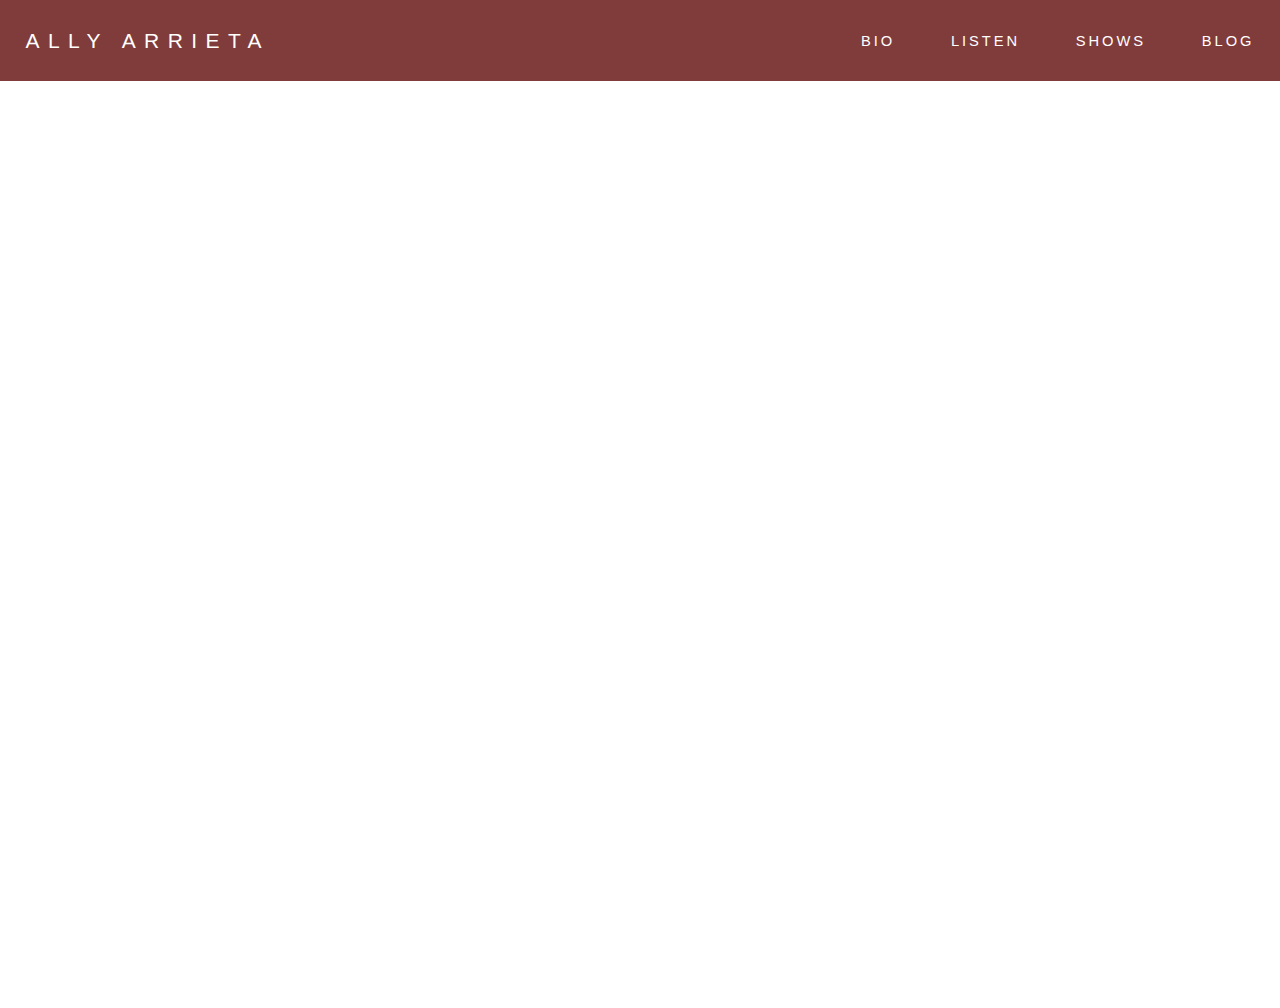
==== index.html @ c6bab812 "Copying over all files from my computer" ====
<!DOCTYPE html>
<html lang="en">
<head>
	<title>Ally Arrieta</title>
	<meta name="viewport" content="width=device-width, initial-scale=1">

	<!-- Stylesheets -->
	<link rel="stylesheet" type="text/css" href="main.css">
	<link rel="stylesheet" type="text/css" href="http://netdna.bootstrapcdn.com/bootstrap/3.1.1/css/bootstrap.min.css">
	<link rel="stylesheet" type="text/css" href="http://netdna.bootstrapcdn.com/font-awesome/4.1.0/css/font-awesome.min.css">

	<!-- Load JavaScript -->
	<script src="http://ajax.googleapis.com/ajax/libs/jquery/1.11.1/jquery.js"></script>
	<script type="text/javascript" src="js/jquery.floatThead.js"></script>
	<script type="text/javascript" src="http://netdna.bootstrapcdn.com/bootstrap/3.1.1/js/bootstrap.min.js"></script>
	<script type="text/javascript" src="js/jquery.tubular.1.0.js"></script>
</head>
<body>
	<div id="header" class="fixed">
		<div id="name">
			<a href="index.html">ALLY ARRIETA</a>
		</div>
		<div id="nav">
			<a id="bio" href="bio.html">BIO</a>
			<a href="listen.html">LISTEN</a>
			<a href="shows.html">SHOWS</a>
			<a id="blog" href="http://allyarrieta.tumblr.com" target="#">BLOG</a>
		</div>
	</div>
	<div id="logo-social">
		<div id="logo">
			<img src="images/logo-white.png" />
		</div>
		<div id="social">
			<i class="fa fa-facebook fa-3x"></i>
			<i class="fa fa-twitter fa-3x"></i>
			<i class="fa fa-tumblr fa-3x"></i>
			<i class="fa fa-soundcloud fa-3x"></i>
		</div>
	</div>
	<div id="wrapper"></div>

	<script>
		// Tubular
	    $().ready(function() {
	    	var options = { videoId: '7G9XTOyZNDI' }
	        $('#wrapper').tubular(options);
	    });
	</script>
</body>
</html>
---- main.css ----
body {
	font-family: Helvetica;
}

div#header {
	width: 100%;
	background-color: #7F3C3B;
	padding: 2%;
	font-size: 1.5em;
	z-index: 999;
	min-width: 630px;
}

div#header div {
	display: inline-block;
}

div#header a {
	color: white;
}

div#header a:hover {
	color: #331818;
	text-decoration: none;
}

div#header div#name {
	font-weight: lighter;
	letter-spacing: .4em;
}

div#header div#nav {
	float: right;
	font-weight: lighter;
}

div#header div#nav a {
	font-size: .7em;
	margin-left: 50px;
	position: relative;
	bottom: 2px;
	letter-spacing: .2em;
}

div#header div#nav a#blog {
	margin
}

.fixed {
	position: fixed;
	top: 0; left: 0;
	width: 100%;
}

#wrapper {
	z-index: -999;
	background-color: #333;
	opacity: .1;
}

#logo-social {
	margin-left: auto;
	margin-right: auto;
	top: 20%;
	text-align: center;
	z-index: 999;
	position: relative;
}

#logo {
	margin-bottom: 100px;
	padding-top: 70px;
}

div#logo img {
	height: 400px;
}

#social {
	margin-top: 20%;

}

div#social i {
	padding: 30px;
}

i.fa {
	color: white;
}
i.fa:hover {
	color: #7F3C3B;
}
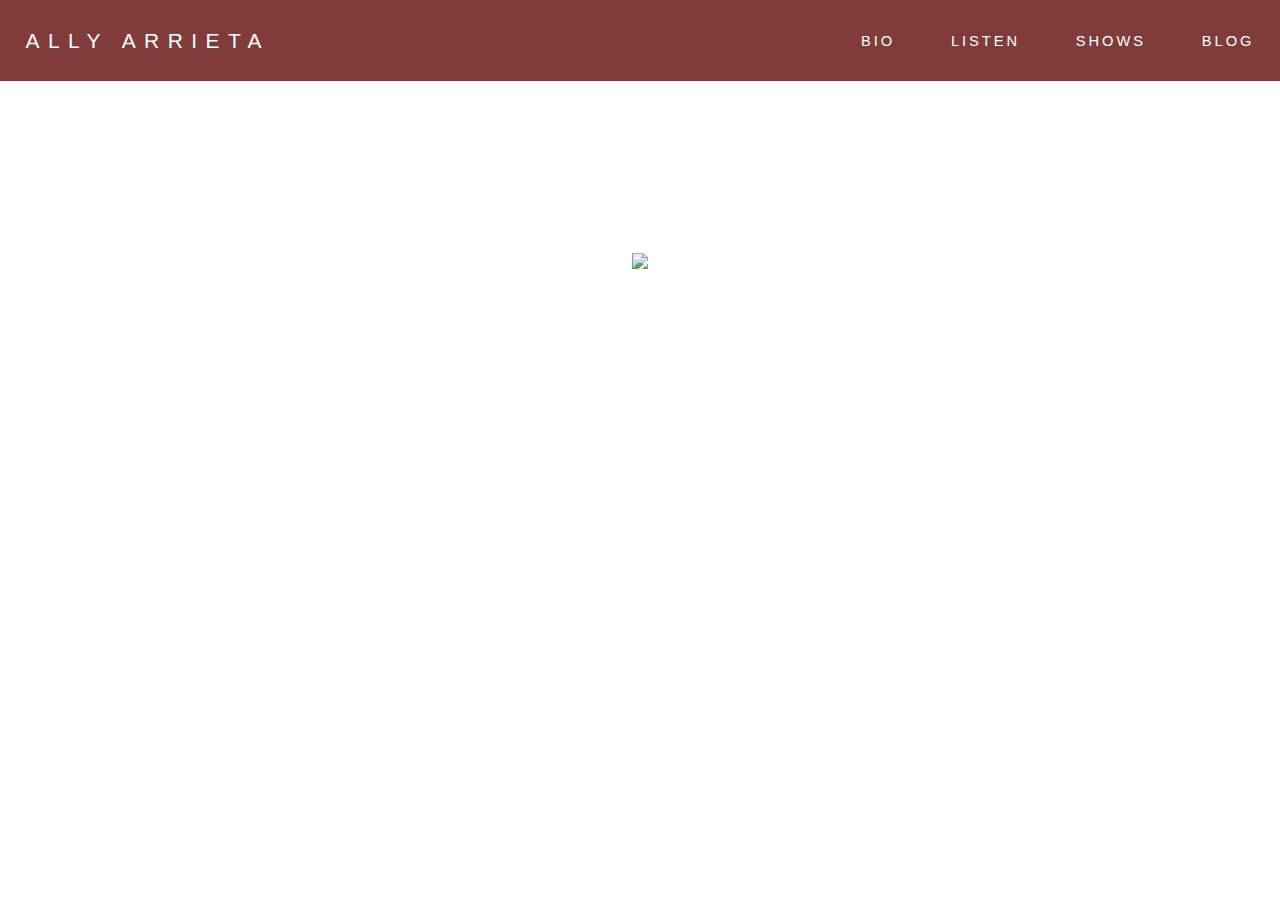
==== commit 633186c7: "Changed logo" ====
--- a/index.html
+++ b/index.html
@@ -29,10 +29,10 @@
 	</div>
 	<div id="logo-social">
 		<div id="logo">
-			<img src="images/logo-white.png" />
+			<img src="images/ally-arrieta-logo-d.png" />
 		</div>
 		<div id="social">
-			<i class="fa fa-facebook fa-3x"></i>
+			<a href="http://facebook.com/allyarrietamusic" target="#"><i class="fa fa-facebook fa-3x"></i></a>
 			<i class="fa fa-twitter fa-3x"></i>
 			<i class="fa fa-tumblr fa-3x"></i>
 			<i class="fa fa-soundcloud fa-3x"></i>
@@ -48,4 +48,4 @@
 	    });
 	</script>
 </body>
-</html>+</html>
--- a/main.css
+++ b/main.css
@@ -9,6 +9,7 @@
 	font-size: 1.5em;
 	z-index: 999;
 	min-width: 630px;
+	z-index: 999;
 }
 
 div#header div {
@@ -63,7 +64,7 @@
 	margin-right: auto;
 	top: 20%;
 	text-align: center;
-	z-index: 999;
+	z-index: 1;
 	position: relative;
 }
 
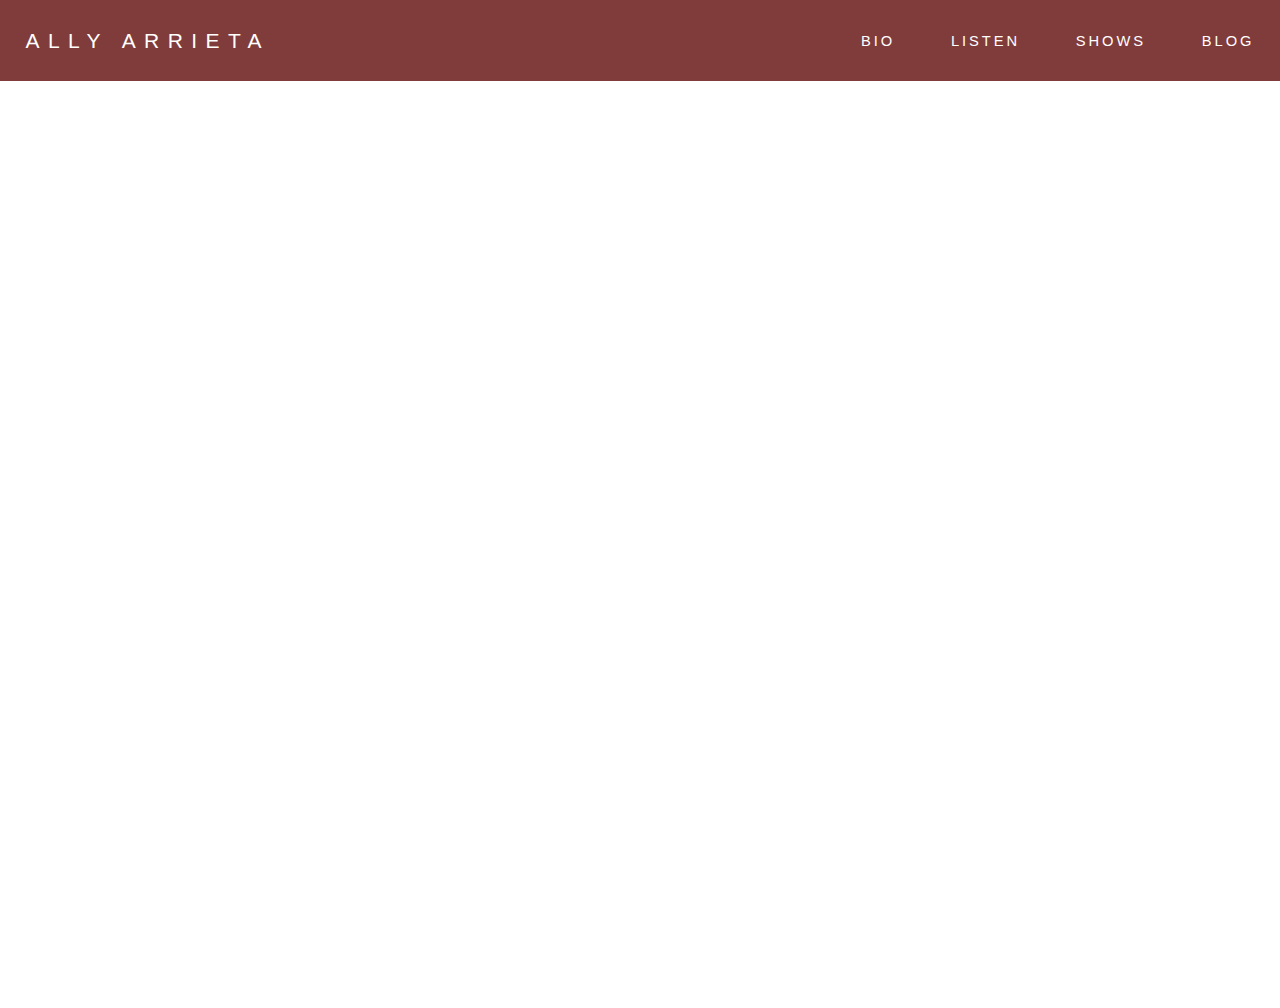
==== commit e1ad3570: "Changed logo" ====
--- a/index.html
+++ b/index.html
@@ -29,7 +29,7 @@
 	</div>
 	<div id="logo-social">
 		<div id="logo">
-			<img src="images/ally-arrieta-logo-d.png" />
+			<img src="images/logo-white-v2.png" />
 		</div>
 		<div id="social">
 			<a href="http://facebook.com/allyarrietamusic" target="#"><i class="fa fa-facebook fa-3x"></i></a>
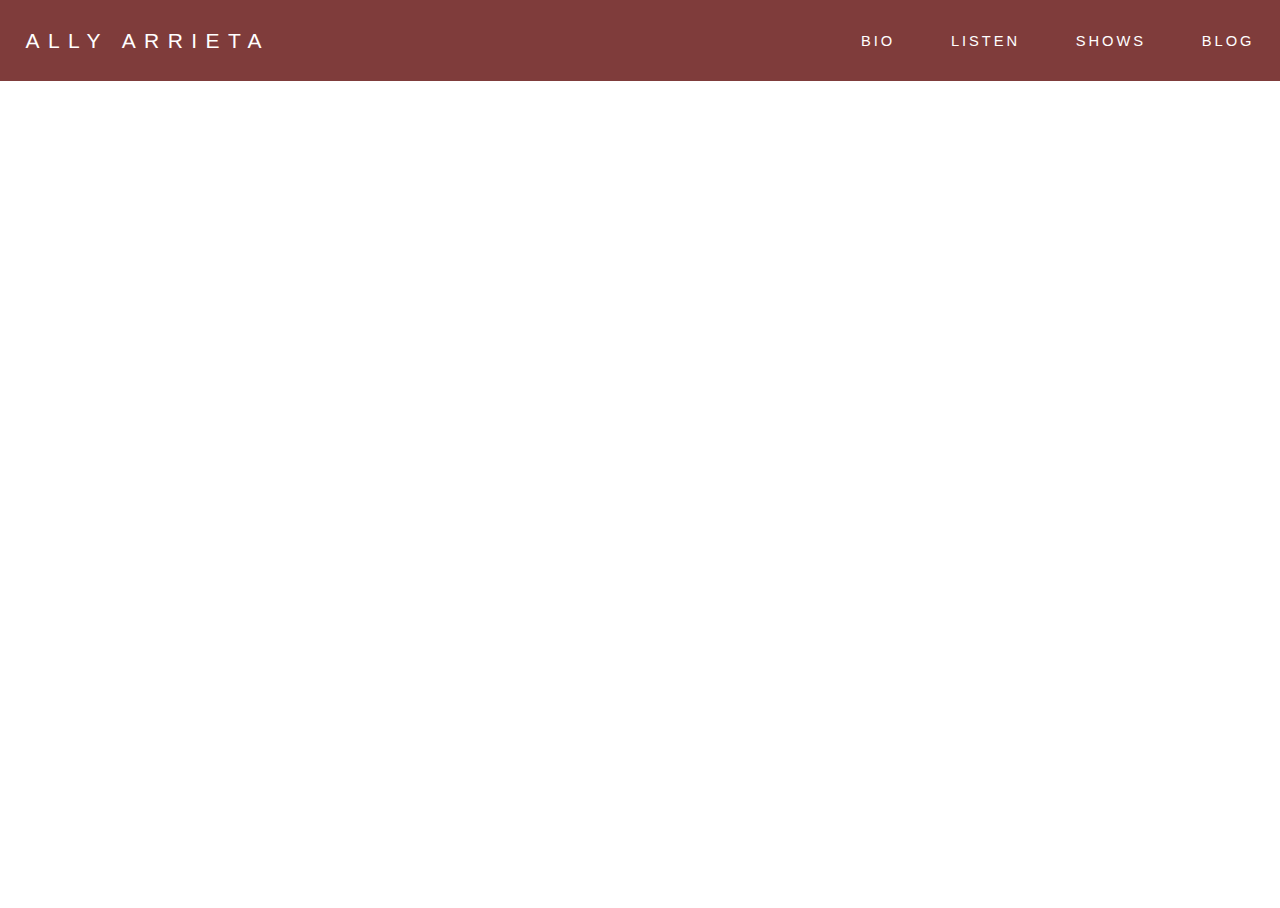
==== commit 8a99827c: "Blog link" ====
--- a/index.html
+++ b/index.html
@@ -24,7 +24,7 @@
 			<a id="bio" href="bio.html">BIO</a>
 			<a href="listen.html">LISTEN</a>
 			<a href="shows.html">SHOWS</a>
-			<a id="blog" href="http://allyarrieta.tumblr.com" target="#">BLOG</a>
+			<a id="blog" href="http://www.allyarrieta.tumblr.com" target="#">BLOG</a>
 		</div>
 	</div>
 	<div id="logo-social">
--- a/main.css
+++ b/main.css
@@ -74,7 +74,7 @@
 }
 
 div#logo img {
-	height: 400px;
+	height: 300px;
 }
 
 #social {
